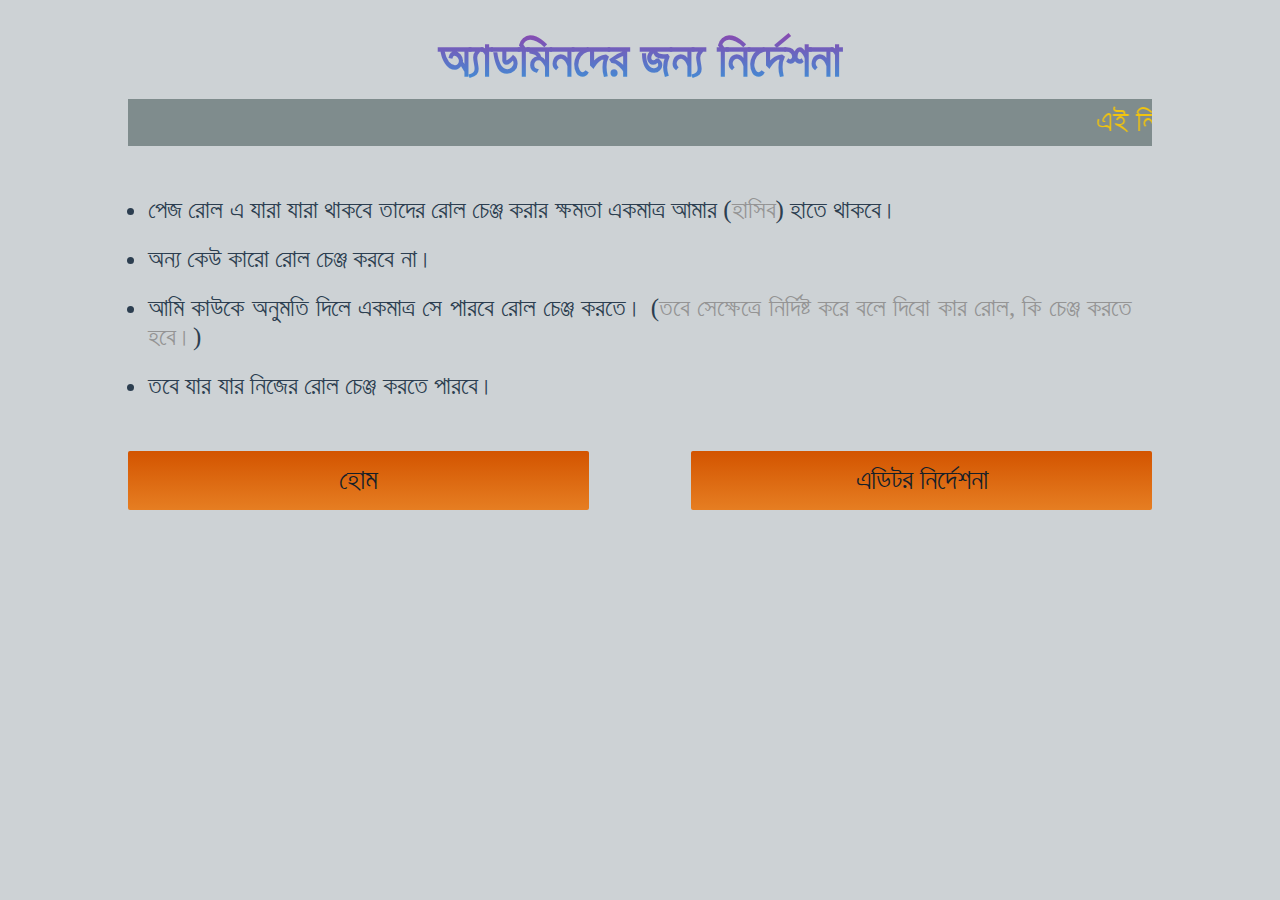
==== admin/index.html @ c20c4565 "Add files via upload" ====
<!DOCTYPE html>
<html lang="en">
<head>
    <meta charset="UTF-8">
    <meta name="viewport" content="width=device-width, initial-scale=1.0">
    <meta http-equiv="X-UA-Compatible" content="ie=edge">
    <title>অ্যাডমিন নির্দেশনা</title>
    <link rel="stylesheet" href="style.css">
</head>
<body>
    <div class="container">
        <h2>অ্যাডমিনদের জন্য নির্দেশনা</h2>
        <p><marquee>এই নির্দেশনাগুলো শুধুমাত্র অ্যাডমিনদের জন্য প্রযোজ্য</marquee></p>
        <ul>
            <li>পেজ রোল এ যারা যারা থাকবে তাদের রোল চেঞ্জ করার ক্ষমতা একমাত্র আমার (<b>হাসিব</b>) হাতে থাকবে।</li>
            <li>অন্য কেউ কারো রোল চেঞ্জ করবে না।</li>
            <li>আমি কাউকে অনুমতি দিলে একমাত্র সে পারবে রোল চেঞ্জ করতে। (<b>তবে সেক্ষেত্রে নির্দিষ্ট করে বলে দিবো কার রোল, কি চেঞ্জ করতে হবে।</b>)</li>
            <li>তবে যার যার নিজের রোল চেঞ্জ করতে পারবে।</li>
        </ul>
        <div class="buttons">
            <a href="../index.html">হোম</a>
            <a href="../editor/index.html">এডিটর নির্দেশনা</a>
        </div>
    </div>
</body>
</html>
---- admin/style.css ----
@font-face{
    font-family: nikosh;
    src: url("../fonts/Nikosh.ttf") format("truetype");
}
*{
    font-family: nikosh;
    margin: 0;
    padding: 0;
}
body{
    background: #bdc3c7c0;
}
.container{
    width: 80%;
    margin: 0 auto;
}
h2{
    font-size: 50px;
    text-align: center;
    background: -webkit-linear-gradient(#8e44ad, #3498db);
    -webkit-background-clip: text;
    -webkit-text-fill-color: transparent;
    transition: .2s;
    margin: 30px 0 10px;
}
h2:hover{
    transform: scale(1.1);
}
p{
    font-size: 30px;
    padding-top: 5px;
    color: #f1c40f;
    background: #7f8c8d;
}
ul{
    padding: 20px;
    margin: 20px 0;
}
ul li{
    color: #2c3e50;
    font-size: 25px;
    padding: 10px 0;
    text-align: justify;
}
ul li b{
    font-weight: normal;
    color: #949494;
}
.buttons a{
    color: #151f29;
    display: block;
    float: left;
    width: 45%;
    text-align: center;
    text-decoration: none;
    font-size: 28px;
    margin-bottom: 30px;
    padding: 13px 0;
    background: linear-gradient(#d35400,#e67e22);
    box-sizing: border-box;
    border-radius: 2px;
}
.buttons a:first-child{
    margin-right: 5%;
}
.buttons a:last-child{
    margin-left: 5%;
}

@media screen and (max-width: 480px){
    .container{
        width: 90%;
    }
    h2{
        font-size: 40px;
    }
    p{
        font-size: 25px;
    }
    .buttons{
        width: 100%;
    }
    .buttons a{
        float: none;
        width: 100%;
        margin-bottom: 20px;
    }
    .buttons a:first-child{
        margin-right: 0;
    }
    .buttons a:last-child{
        margin-left: 0;
    }
}
@media screen and (max-width: 320px){
    h2{
        font-size: 30px;
    }
    p{
        font-size: 20px;
    }
    ul{
        margin: 10px 0;
    }
    ul li{
        font-size: 20px;
        text-align: left;
    }
    .buttons a{
        font-size: 22px;
    }
}
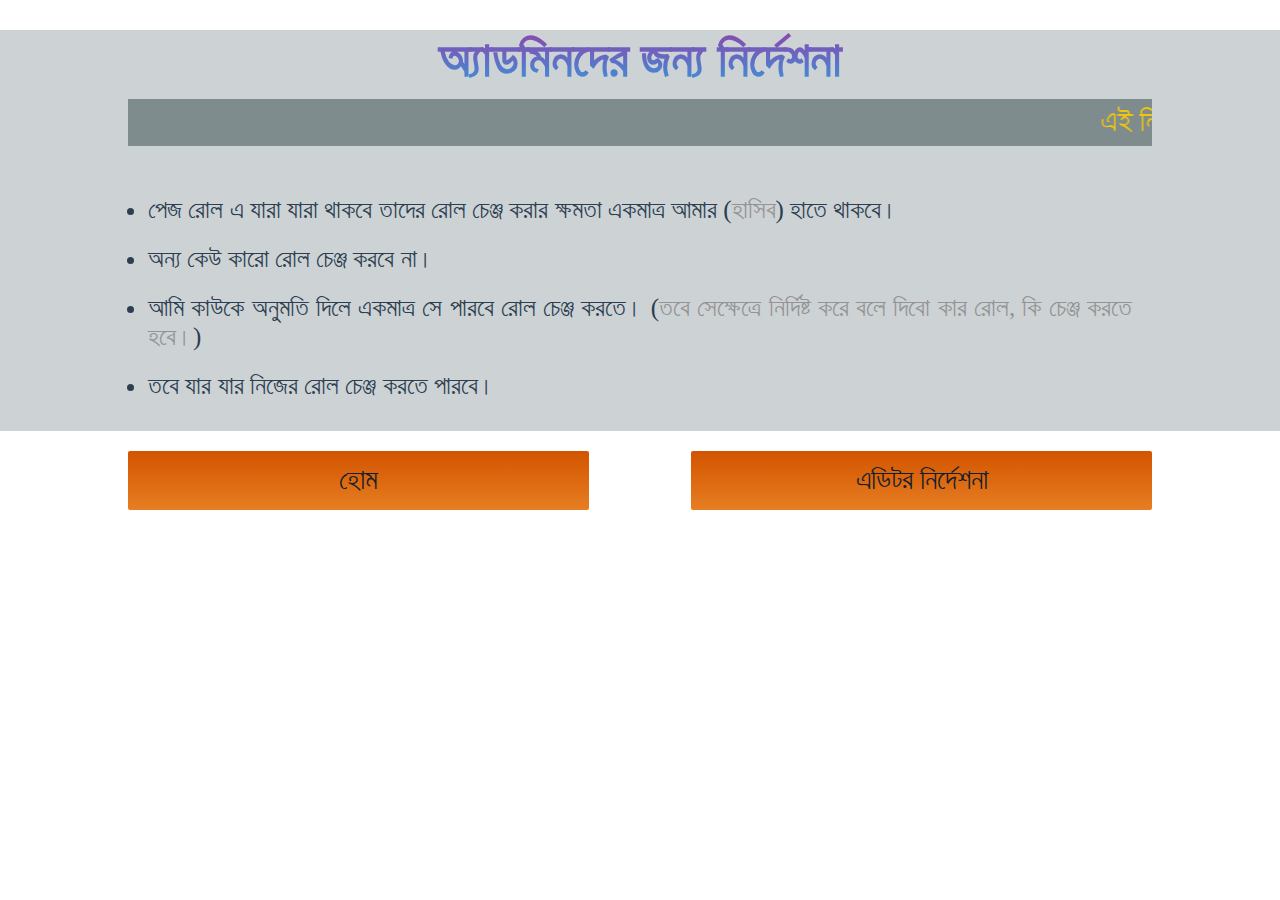
==== commit 3ffbdf81: "Add files via upload" ====
--- a/admin/index.html
+++ b/admin/index.html
@@ -8,18 +8,20 @@
     <link rel="stylesheet" href="style.css">
 </head>
 <body>
-    <div class="container">
-        <h2>অ্যাডমিনদের জন্য নির্দেশনা</h2>
-        <p><marquee>এই নির্দেশনাগুলো শুধুমাত্র অ্যাডমিনদের জন্য প্রযোজ্য</marquee></p>
-        <ul>
-            <li>পেজ রোল এ যারা যারা থাকবে তাদের রোল চেঞ্জ করার ক্ষমতা একমাত্র আমার (<b>হাসিব</b>) হাতে থাকবে।</li>
-            <li>অন্য কেউ কারো রোল চেঞ্জ করবে না।</li>
-            <li>আমি কাউকে অনুমতি দিলে একমাত্র সে পারবে রোল চেঞ্জ করতে। (<b>তবে সেক্ষেত্রে নির্দিষ্ট করে বলে দিবো কার রোল, কি চেঞ্জ করতে হবে।</b>)</li>
-            <li>তবে যার যার নিজের রোল চেঞ্জ করতে পারবে।</li>
-        </ul>
-        <div class="buttons">
-            <a href="../index.html">হোম</a>
-            <a href="../editor/index.html">এডিটর নির্দেশনা</a>
+    <div class="bg">
+        <div class="container">
+            <h2>অ্যাডমিনদের জন্য নির্দেশনা</h2>
+            <p><marquee>এই নির্দেশনাগুলো শুধুমাত্র অ্যাডমিনদের জন্য প্রযোজ্য</marquee></p>
+            <ul>
+                <li>পেজ রোল এ যারা যারা থাকবে তাদের রোল চেঞ্জ করার ক্ষমতা একমাত্র আমার (<b>হাসিব</b>) হাতে থাকবে।</li>
+                <li>অন্য কেউ কারো রোল চেঞ্জ করবে না।</li>
+                <li>আমি কাউকে অনুমতি দিলে একমাত্র সে পারবে রোল চেঞ্জ করতে। (<b>তবে সেক্ষেত্রে নির্দিষ্ট করে বলে দিবো কার রোল, কি চেঞ্জ করতে হবে।</b>)</li>
+                <li>তবে যার যার নিজের রোল চেঞ্জ করতে পারবে।</li>
+            </ul>
+            <div class="buttons">
+                <a href="../index.html">হোম</a>
+                <a href="../editor/index.html">এডিটর নির্দেশনা</a>
+            </div>
         </div>
     </div>
 </body>
--- a/admin/style.css
+++ b/admin/style.css
@@ -7,7 +7,7 @@
     margin: 0;
     padding: 0;
 }
-body{
+.bg{
     background: #bdc3c7c0;
 }
 .container{
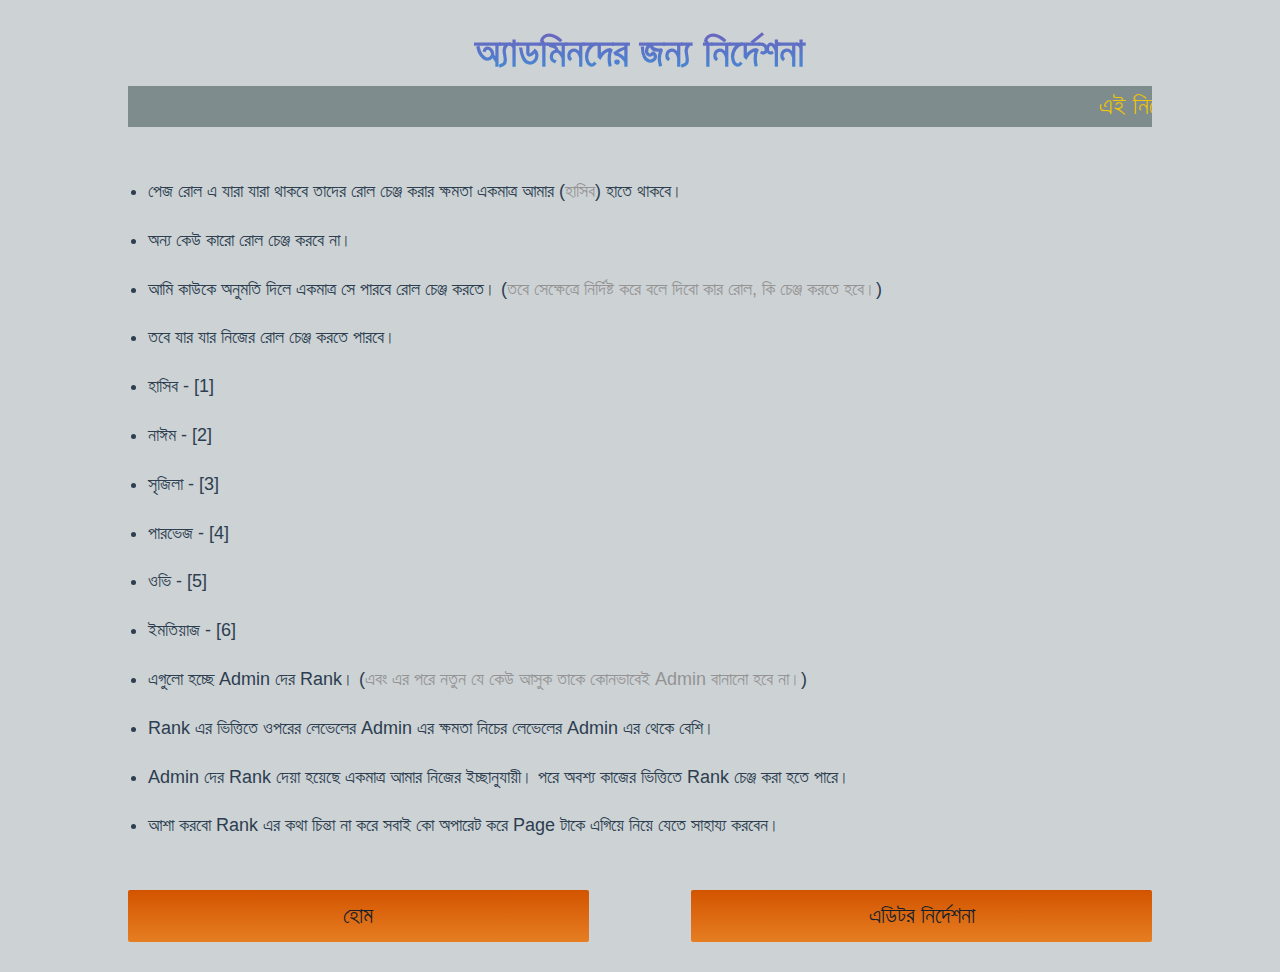
==== commit e79c2762: "Add files via upload" ====
--- a/admin/index.html
+++ b/admin/index.html
@@ -17,6 +17,16 @@
                 <li>অন্য কেউ কারো রোল চেঞ্জ করবে না।</li>
                 <li>আমি কাউকে অনুমতি দিলে একমাত্র সে পারবে রোল চেঞ্জ করতে। (<b>তবে সেক্ষেত্রে নির্দিষ্ট করে বলে দিবো কার রোল, কি চেঞ্জ করতে হবে।</b>)</li>
                 <li>তবে যার যার নিজের রোল চেঞ্জ করতে পারবে।</li>
+				<li>হাসিব - [1]</li>
+				<li>নাঈম - [2]</li>
+				<li>সৃজিলা - [3]</li>
+				<li>পারভেজ - [4]</li>
+				<li>ওভি - [5]</li>
+				<li>ইমতিয়াজ - [6]</li>
+				<li>এগুলো হচ্ছে Admin দের Rank। (<b>এবং এর পরে নতুন যে কেউ আসুক তাকে কোনভাবেই Admin বানানো হবে না।</b>)</li>
+				<li>Rank এর ভিত্তিতে ওপরের লেভেলের Admin এর ক্ষমতা নিচের লেভেলের Admin এর থেকে বেশি।</li>
+				<li>Admin দের Rank দেয়া হয়েছে একমাত্র আমার নিজের ইচ্ছানুযায়ী। পরে অবশ্য কাজের ভিত্তিতে Rank চেঞ্জ করা হতে পারে।</li>
+				<li>আশা করবো Rank এর কথা চিন্তা না করে সবাই কো অপারেট করে Page টাকে এগিয়ে নিয়ে যেতে সাহায্য করবেন।</li>
             </ul>
             <div class="buttons">
                 <a href="../index.html">হোম</a>
--- a/admin/style.css
+++ b/admin/style.css
@@ -1,33 +1,33 @@
-@font-face{
-    font-family: nikosh;
-    src: url("../fonts/Nikosh.ttf") format("truetype");
-}
 *{
-    font-family: nikosh;
+    font-family: sans-serif;
     margin: 0;
     padding: 0;
 }
 .bg{
     background: #bdc3c7c0;
+    width: 100%;
+	display: block;
 }
 .container{
     width: 80%;
     margin: 0 auto;
 }
 h2{
-    font-size: 50px;
+    font-size: 40px;
     text-align: center;
     background: -webkit-linear-gradient(#8e44ad, #3498db);
     -webkit-background-clip: text;
     -webkit-text-fill-color: transparent;
+    -webkit-transition: .2s;
     transition: .2s;
-    margin: 30px 0 10px;
+    padding: 30px 0 10px;
 }
 h2:hover{
-    transform: scale(1.1);
+    -webkit-transform: scale(1.1);
+            transform: scale(1.1);
 }
 p{
-    font-size: 30px;
+    font-size: 25px;
     padding-top: 5px;
     color: #f1c40f;
     background: #7f8c8d;
@@ -38,13 +38,17 @@
 }
 ul li{
     color: #2c3e50;
-    font-size: 25px;
+    font-size: 18px;
     padding: 10px 0;
     text-align: justify;
+	line-height: 160%;
 }
 ul li b{
     font-weight: normal;
     color: #949494;
+}
+.buttons{
+    overflow: hidden;
 }
 .buttons a{
     color: #151f29;
@@ -53,11 +57,13 @@
     width: 45%;
     text-align: center;
     text-decoration: none;
-    font-size: 28px;
+    font-size: 22px;
     margin-bottom: 30px;
     padding: 13px 0;
+    background: -webkit-gradient(linear,left top, left bottom,from(#d35400),to(#e67e22));
     background: linear-gradient(#d35400,#e67e22);
-    box-sizing: border-box;
+    -webkit-box-sizing: border-box;
+            box-sizing: border-box;
     border-radius: 2px;
 }
 .buttons a:first-child{
@@ -72,10 +78,10 @@
         width: 90%;
     }
     h2{
-        font-size: 40px;
+        font-size: 30px;
     }
     p{
-        font-size: 25px;
+        font-size: 20px;
     }
     .buttons{
         width: 100%;
@@ -94,7 +100,7 @@
 }
 @media screen and (max-width: 320px){
     h2{
-        font-size: 30px;
+        font-size: 20px;
     }
     p{
         font-size: 20px;
@@ -103,10 +109,10 @@
         margin: 10px 0;
     }
     ul li{
-        font-size: 20px;
+        font-size: 16px;
         text-align: left;
     }
     .buttons a{
-        font-size: 22px;
+        font-size: 16px;
     }
 }